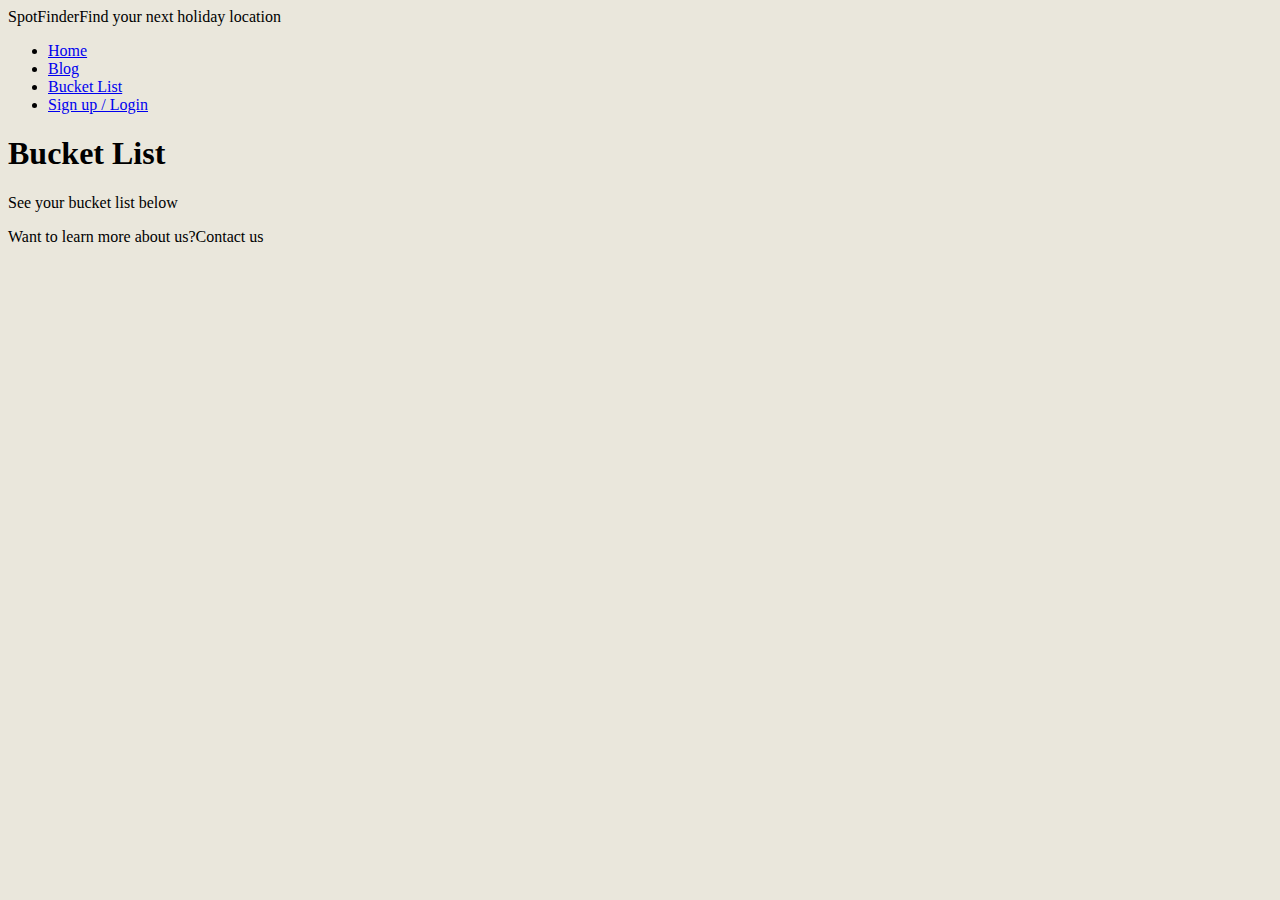
==== bucketlist.html @ cb0b16d4 "Bucket list function works for one item" ====
<!DOCTYPE html>
<html lang="en">
<head>
    <meta charset="UTF-8">
    <title>Bucket List</title>
</head>
<body>

    <header id="genericHeader"></header>
    <nav id="genericNav"></nav>
<h1>Bucket List</h1>

<p>See your bucket list below</p>
<p id="showbucketlist"></p>
<script>
    document.getElementById('showbucketlist').innerHTML = JSON.parse(localStorage.getItem('bucketItems'))
</script>

<footer id="genericFooter"></footer>

<script src="scripts/createuser.js"></script>
<script src="scripts/apps.js"></script>
<link rel="stylesheet" href="styles/stylebucketlist.css">

</body>
</html>
---- styles/stylebucketlist.css ----
body{
    background-color: #EAE7DC;
}
h1{
    font-family: 'Times New Roman';
}
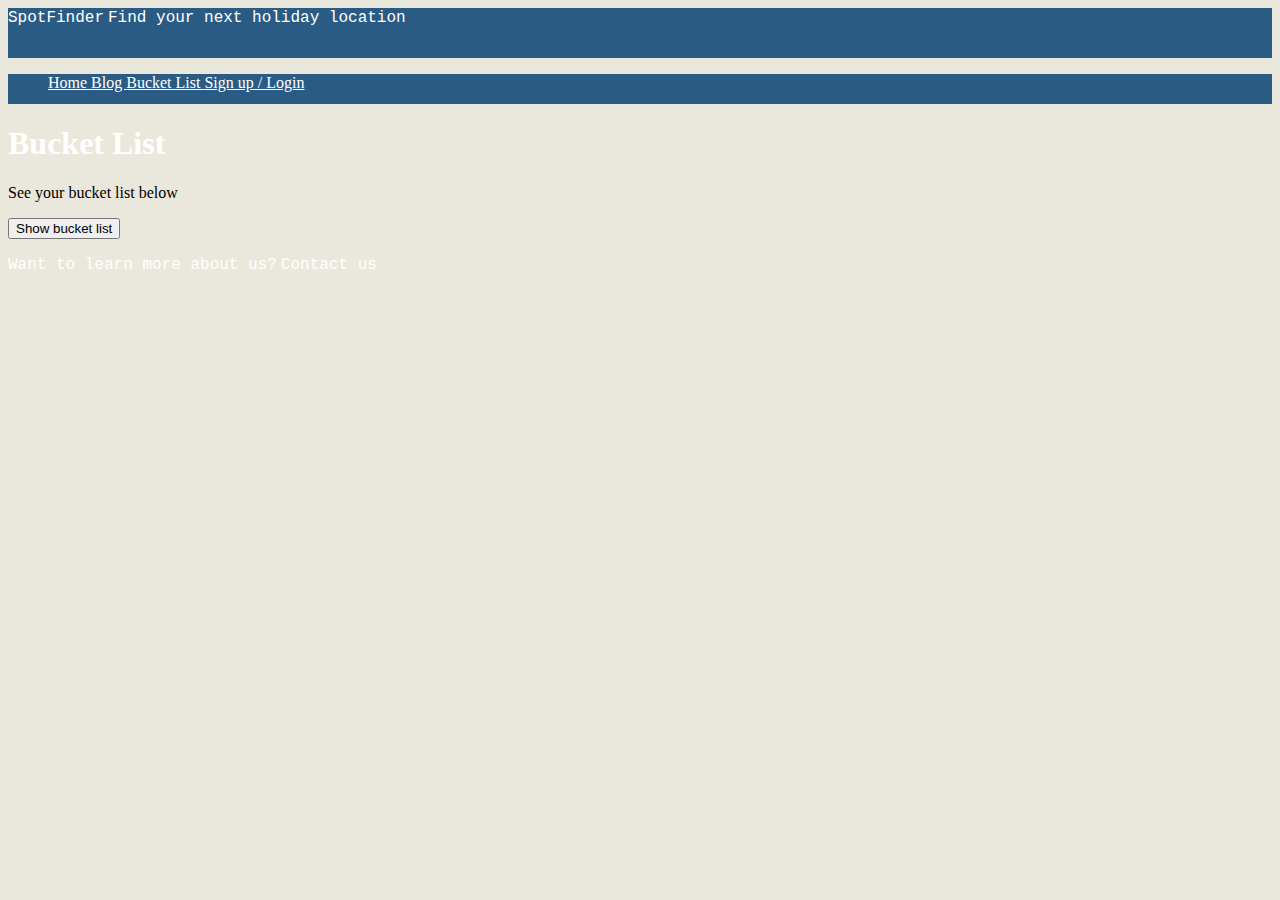
==== commit 6a253d7f: "no message" ====
--- a/bucketlist.html
+++ b/bucketlist.html
@@ -2,12 +2,22 @@
 <html lang="en">
 <head>
     <meta charset="UTF-8">
-    <title>Bucket List</title>
+    <title>Home</title>
+
+        <!-- BOOTSTRAP, JS AND STYLESHEET-->
+        <link rel="stylesheet" href="styles/style.css">
+        <link href="https://stackpath.bootstrapcdn.com/bootstrap/4.1.3/css/bootstrap.min.css" rel="stylesheet" integrity="sha384-MCw98/SFnGE8fJT3GXwEOngsV7Zt27NXFoaoApmYm81iuXoPkFOJwJ8ERdknLPMO" crossorigin="anonymous">
+        <script src="https://stackpath.bootstrapcdn.com/bootstrap/4.1.3/js/bootstrap.min.js" integrity="sha384-ChfqqxuZUCnJSK3+MXmPNIyE6ZbWh2IMqE241rYiqJxyMiZ6OW/JmZQ5stwEULTy" crossorigin="anonymous"></script>
+        <!-- -->
+    
+        <!-- DATABASES
+        <script src="scripts/homepageDB.js"></script> -->
 </head>
 <body>
 
-    <header id="genericHeader"></header>
-    <nav id="genericNav"></nav>
+<header id="genericHeader"></header>
+<nav id="genericNav"></nav>
+
 <h1>Bucket List</h1>
 
 <p>See your bucket list below</p>
@@ -16,11 +26,21 @@
     document.getElementById('showbucketlist').innerHTML = JSON.parse(localStorage.getItem('bucketItems'))
 </script>
 
+<input type="button" onclick="CreateTableFromJSON()" value="Show bucket list"/>
+<p id="showData"></p>
+
+<table id="table1">
+</table>
+
 <footer id="genericFooter"></footer>
 
-<script src="scripts/createuser.js"></script>
+
+<!---
+    SCRIPTS AND STYLESHEETS
+-->
+<script src="scripts/bl.js"></script>
+<!-- <script src="scripts/createuser.js"></script> -->
 <script src="scripts/apps.js"></script>
-<link rel="stylesheet" href="styles/stylebucketlist.css">
 
 </body>
 </html>--- a/styles/style.css
+++ b/styles/style.css
@@ -0,0 +1,180 @@
+body{
+    background-color: #EAE7DC;
+}
+h1{
+    color: white;
+}
+.header{
+    font-family: 'Courier New', Courier, monospace;
+}
+.container-fluid{
+    height: 100px;
+    background-color: #2A5B84;
+    margin: auto;
+    text-align: left; 
+    padding: auto;
+}
+h3{
+    font-size: 11;
+    color:black;
+    margin-left: 10px;
+}
+#genericHeader{
+    height: 50px;
+    background-color: #2A5B84;
+    margin: auto;
+    text-align: left; 
+    padding: auto;
+}
+#genericNav{
+    height: 30px;
+    background-color: #2A5B84;
+    margin: auto;
+    text-align: left; 
+    padding: auto;
+}
+#headerText{
+    font-family: 'Courier New', Courier, monospace;
+    color: white;
+}
+#headerSubtext{
+    font-family: 'Courier New', Courier, monospace;
+    color: white;
+}
+a {
+    color: white;
+}
+a:hover{
+    color: green;
+}
+#notauser{
+    position: relative;
+    color: white;
+    top: 30px;
+    right: 320px;
+ }
+#Username{
+    font-size: 18px;
+    position: relative;
+    color: white;
+}
+#Password{
+    font-size: 18px;
+    position: relative;
+    color: white; 
+}
+#loginResult{
+    position: relative;
+    top: 0px;
+    right: -50px; 
+    color: white
+ }
+.btn{
+    margin-left: 1%;
+    margin-bottom: 2;
+}
+.container{
+    position: absolute;
+    width: 100%;
+    right: 0;
+}
+.container-filter{
+    position: absolute;
+    width: 100%;
+    left: 0;
+}
+.picture{
+    height: 200px;
+    width: 100%;
+    position: relative;
+    padding-bottom: 1%;
+    transition: .5s ease;
+    backface-visibility: hidden;
+    opacity: 1;
+    display: block;
+}
+.middle{
+    transition: .5s ease;
+    opacity: 0;
+    position: absolute;
+    top: 50%;
+    left: 50%;
+    transform: translate(-50%, -50%);
+    -ms-transform: translate(-50%, -50%);
+    text-align: center;
+}
+.pic-container:hover .picture{
+    opacity: 1;
+}
+.pic-container:hover .middle{
+    opacity: 1; 
+}
+.col-xs-12, .col-md-4{
+    position: relative;
+    height: 100%;
+    width: 100%;
+    padding: 15px;
+    position: relative;
+}
+h4{
+    font-size: 15px;
+}
+
+#sidebar{
+    display: table-cell;
+    width: 15%;
+    vertical-align: top;
+}
+#spotguide{
+    display: table-cell;
+    width: 85%;
+    vertical-align: top;
+}
+#sidebarbtn{
+    margin-bottom: 10px;
+    width: 60%;
+    margin-left: 10px;
+}
+#navbar{
+    display: table-cell;
+    width: 25%;
+    vertical-align: top;
+}
+#logginn{
+    display: table-cell;
+    width: 50%;
+    position:absolute;
+    top:10px;
+    right: 20px;
+}
+#passwordbox{
+    display: table-cell;
+    width: 100%;
+    position:absolute;
+    top:9.5px;
+    right: -100px;
+}
+  .show{
+      display:block;
+  }
+  #map{
+    height: 350px;
+    width: 100%;
+    margin-bottom: 20px;
+  }
+  .btnfilter{
+      width: 80%;
+      margin: 2px;
+  }
+  /* #genericFooter{
+    height: 80px;
+    background-color: #2A5B84;
+    right: 0;
+    left: 0;
+    text-align: center; 
+    padding: auto;
+    position: absolute;
+    width: 100%;
+    bottom: 0;
+  }
+   */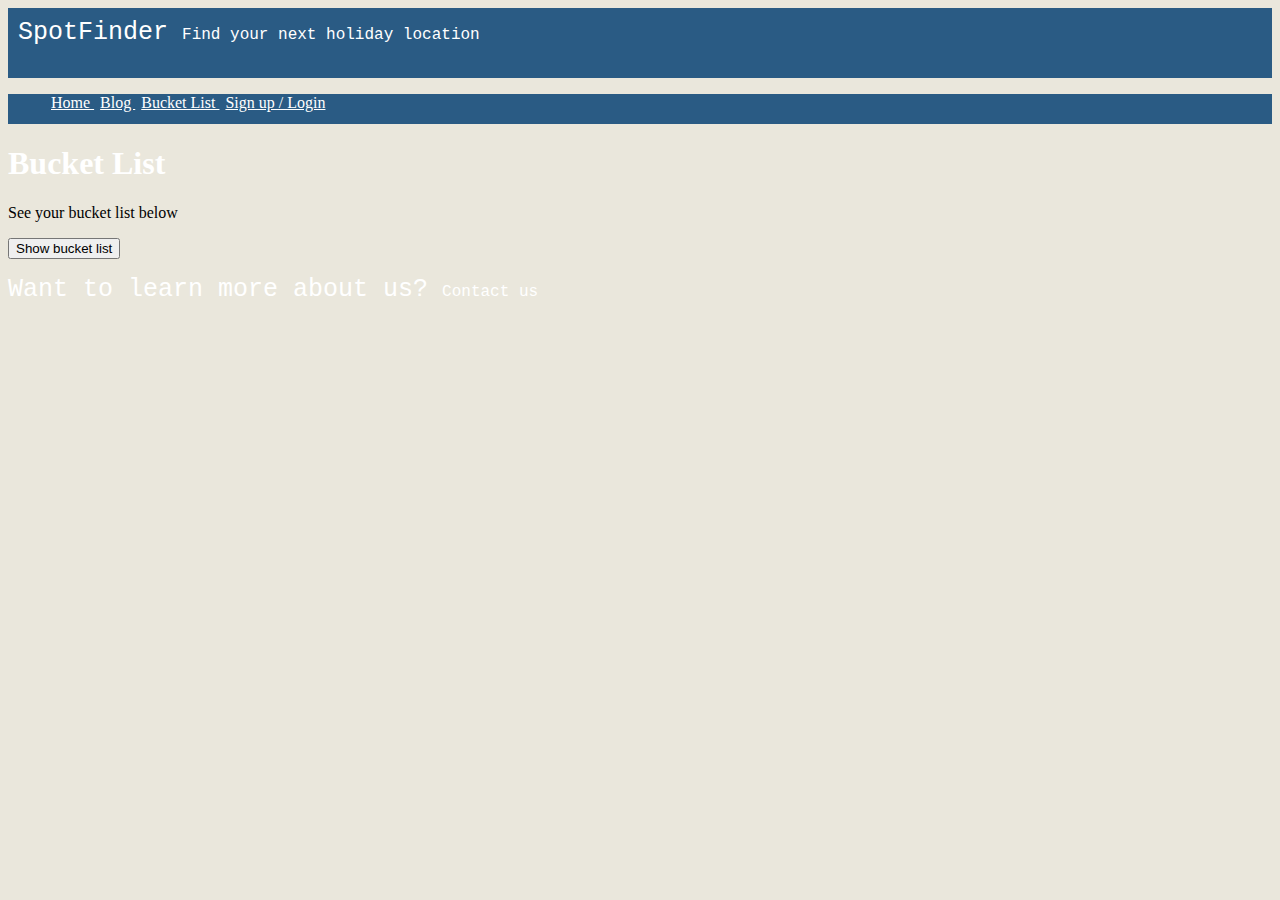
==== commit b8a74d24: "bucketlist" ====
--- a/bucketlist.html
+++ b/bucketlist.html
@@ -21,7 +21,7 @@
 <h1>Bucket List</h1>
 
 <p>See your bucket list below</p>
-<p id="showbucketlist"></p>
+<!-- <p id="showbucketlist"></p> -->
 <script>
     document.getElementById('showbucketlist').innerHTML = JSON.parse(localStorage.getItem('bucketItems'))
 </script>
@@ -29,7 +29,7 @@
 <input type="button" onclick="CreateTableFromJSON()" value="Show bucket list"/>
 <p id="showData"></p>
 
-<table id="table1">
+<table id="showbucketlist">
 </table>
 
 <footer id="genericFooter"></footer>
--- a/styles/style.css
+++ b/styles/style.css
@@ -6,13 +6,6 @@
 }
 .header{
     font-family: 'Courier New', Courier, monospace;
-}
-.container-fluid{
-    height: 100px;
-    background-color: #2A5B84;
-    margin: auto;
-    text-align: left; 
-    padding: auto;
 }
 h3{
     font-size: 11;
@@ -24,7 +17,7 @@
     background-color: #2A5B84;
     margin: auto;
     text-align: left; 
-    padding: auto;
+    padding: 10px;
 }
 #genericNav{
     height: 30px;
@@ -36,6 +29,8 @@
 #headerText{
     font-family: 'Courier New', Courier, monospace;
     color: white;
+    font-size: 25px;
+    margin-right: 10px;
 }
 #headerSubtext{
     font-family: 'Courier New', Courier, monospace;
@@ -45,43 +40,19 @@
     color: white;
 }
 a:hover{
-    color: green;
+    color: rgb(170, 189, 170);
 }
-#notauser{
-    position: relative;
-    color: white;
-    top: 30px;
-    right: 320px;
- }
-#Username{
-    font-size: 18px;
-    position: relative;
-    color: white;
-}
-#Password{
-    font-size: 18px;
-    position: relative;
-    color: white; 
-}
-#loginResult{
-    position: relative;
-    top: 0px;
-    right: -50px; 
-    color: white
- }
 .btn{
     margin-left: 1%;
     margin-bottom: 2;
 }
 .container{
-    position: absolute;
+    position: relative;
     width: 100%;
     right: 0;
-}
-.container-filter{
-    position: absolute;
-    width: 100%;
-    left: 0;
+    padding: 0%;
+    right: 4%;
+    left: 1%;
 }
 .picture{
     height: 200px;
@@ -140,20 +111,6 @@
     width: 25%;
     vertical-align: top;
 }
-#logginn{
-    display: table-cell;
-    width: 50%;
-    position:absolute;
-    top:10px;
-    right: 20px;
-}
-#passwordbox{
-    display: table-cell;
-    width: 100%;
-    position:absolute;
-    top:9.5px;
-    right: -100px;
-}
   .show{
       display:block;
   }
@@ -166,15 +123,9 @@
       width: 80%;
       margin: 2px;
   }
-  /* #genericFooter{
-    height: 80px;
-    background-color: #2A5B84;
-    right: 0;
-    left: 0;
-    text-align: center; 
-    padding: auto;
-    position: absolute;
-    width: 100%;
-    bottom: 0;
+  #genericFooter{
+    height: 50px;
   }
-   */+  #navBtn{
+      padding: 3px;
+  }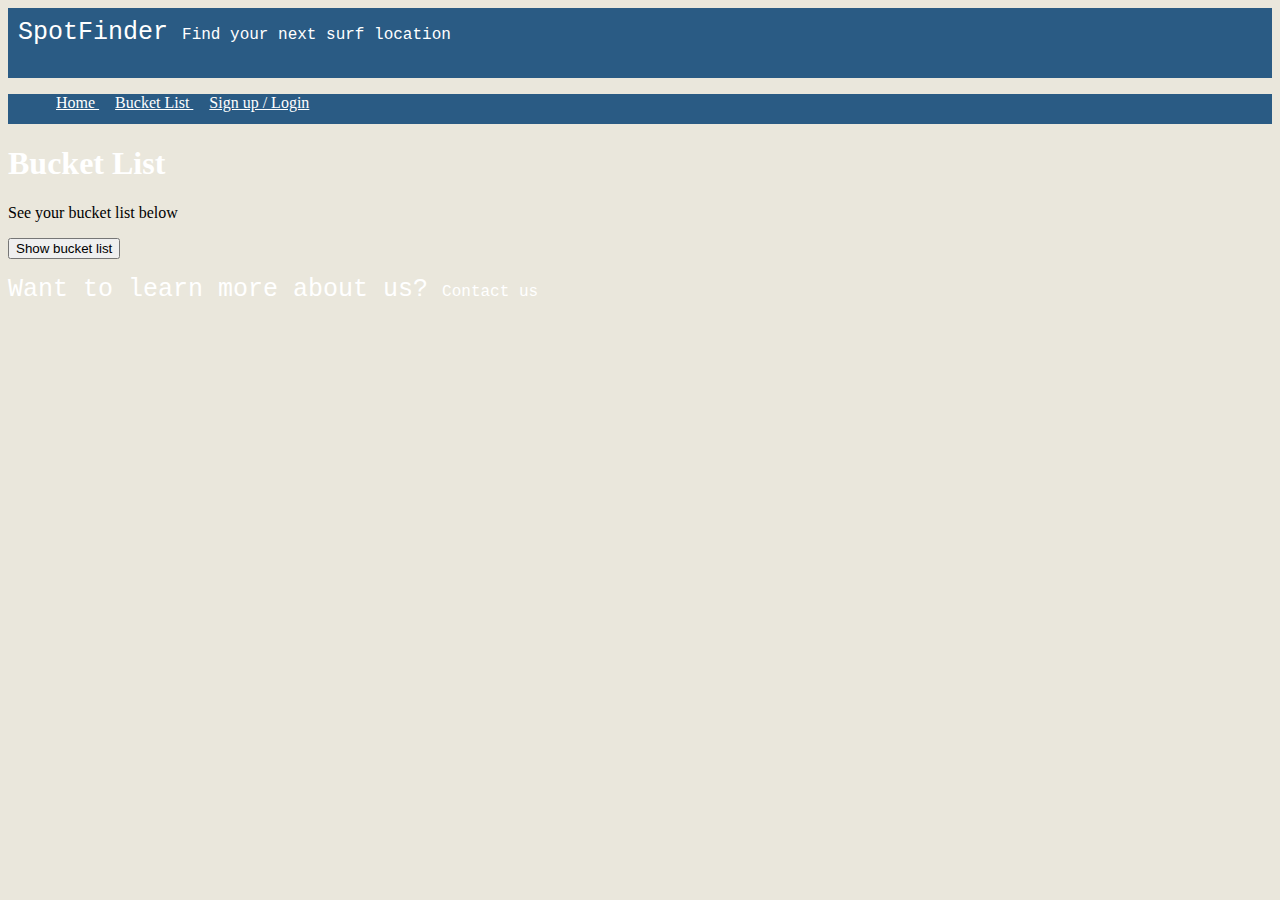
==== commit c1b66fd5: "Different changes" ====
--- a/bucketlist.html
+++ b/bucketlist.html
@@ -7,7 +7,6 @@
         <!-- BOOTSTRAP, JS AND STYLESHEET-->
         <link rel="stylesheet" href="styles/style.css">
         <link href="https://stackpath.bootstrapcdn.com/bootstrap/4.1.3/css/bootstrap.min.css" rel="stylesheet" integrity="sha384-MCw98/SFnGE8fJT3GXwEOngsV7Zt27NXFoaoApmYm81iuXoPkFOJwJ8ERdknLPMO" crossorigin="anonymous">
-        <script src="https://stackpath.bootstrapcdn.com/bootstrap/4.1.3/js/bootstrap.min.js" integrity="sha384-ChfqqxuZUCnJSK3+MXmPNIyE6ZbWh2IMqE241rYiqJxyMiZ6OW/JmZQ5stwEULTy" crossorigin="anonymous"></script>
         <!-- -->
     
         <!-- DATABASES
@@ -26,7 +25,7 @@
     document.getElementById('showbucketlist').innerHTML = JSON.parse(localStorage.getItem('bucketItems'))
 </script>
 
-<input type="button" onclick="CreateTableFromJSON()" value="Show bucket list"/>
+<input type="button" class="btn-primary" value="Show bucket list" id="showBucketListTable"/>
 <p id="showData"></p>
 
 <table id="showbucketlist">
--- a/styles/style.css
+++ b/styles/style.css
@@ -128,4 +128,5 @@
   }
   #navBtn{
       padding: 3px;
+      margin: 5px;
   }